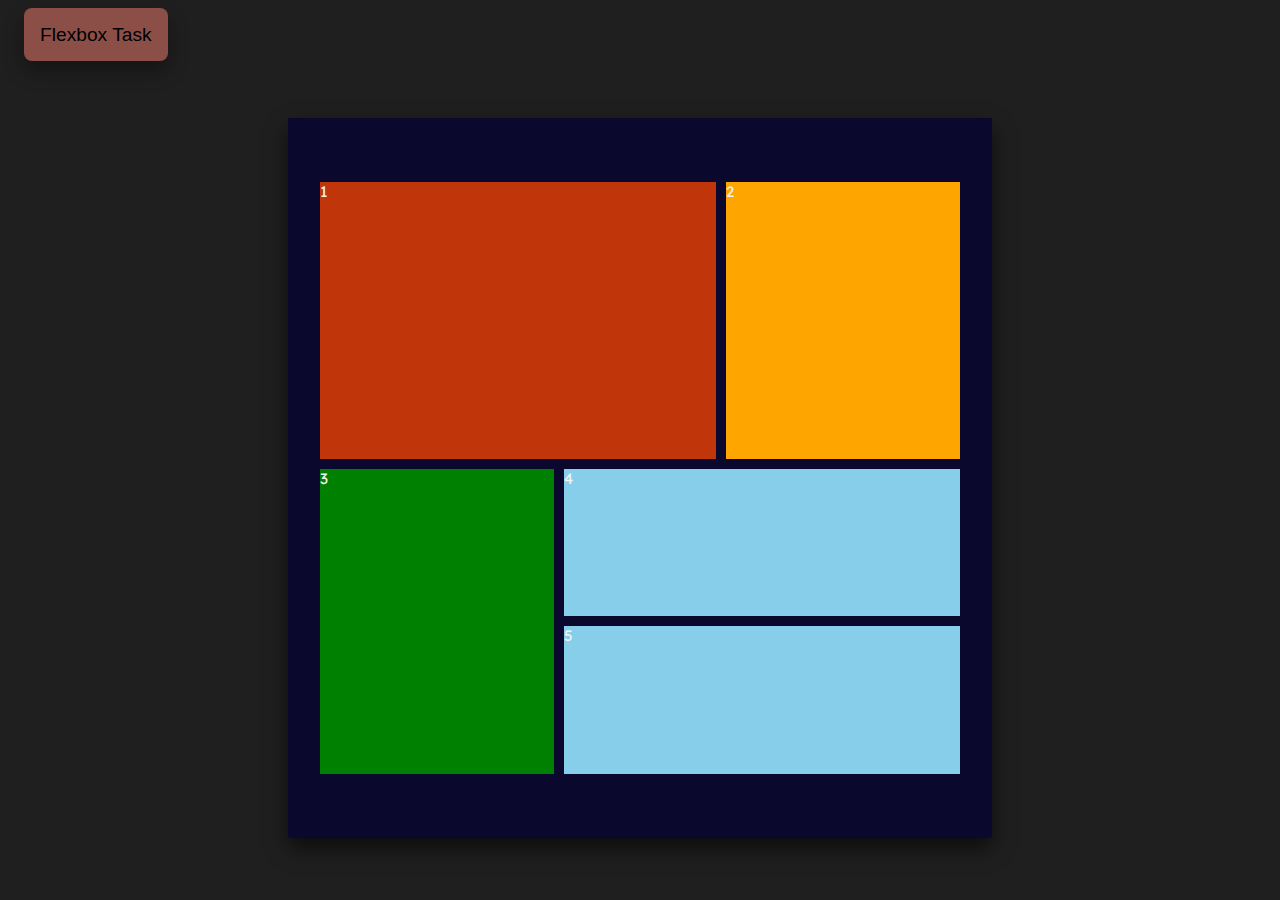
==== grid.html @ 2709fbdf "Initial commit" ====
<!DOCTYPE html>
<html lang="en">
  <head>
    <meta charset="UTF-8" />
    <meta http-equiv="X-UA-Compatible" content="IE=edge" />
    <meta name="viewport" content="width=device-width, initial-scale=1.0" />
    <title>Document</title>
    <link rel="stylesheet" href="./styles.css" />
  </head>
  <body class="grid__body">
    <header>
      <button>
        <a href="./index.html">Flexbox Task</a>
      </button>
    </header>
    <main class="grid__container">
      <div class="orange">1</div>
      <div class="yellow">2</div>
      <div class="green">3</div>
      <div class="blue_one">4</div>
      <div class="blue_two">5</div>
    </main>
  </body>
</html>
---- styles.css ----
@import url('https://fonts.googleapis.com/css2?family=Big+Shoulders+Display:wght@700&family=Lexend+Deca&display=swap');

:root {
  --bright-orange: hsl(31, 77%, 52%);
  --dark-cyan: hsl(184, 100%, 22%);
  --very-dark-cyan: hsl(179, 100%, 13%);
}

* {
  margin: 0;
  padding: 0;
  box-sizing: border-box;
}

body {
  font-family: 'Lexend Deca', sans-serif;
  font-size: 15px;
  color: hsl(0, 0%, 95%);
}

img {
  margin-bottom: 1.2rem;
}

header {
  padding: 1.5rem;
}

header button {
  animation: heartbeat 1.5s ease-in-out infinite both;
  border: none;
  font-size: 1.2rem;
  background-color: transparent;
}

header a {
  background-color: rgba(250, 128, 114, 0.5);
  text-decoration: none;
  color: black;
  border-radius: 0.5rem;
  padding: 1rem;
  box-shadow: 0 10px 20px rgba(0, 0, 0, 0.35);
  transition: all 0.4s ease;
}

h1 {
  font-family: 'Big Shoulders Display', sans-serif;
  font-size: 2rem;
  margin-bottom: 1rem;
  text-transform: uppercase;
}

p {
  color: hsla(0, 0%, 100%, 0.75);
  margin-bottom: 0.5rem;
  font-size: 1rem;
  line-height: 1.5;
  letter-spacing: -1px;
}

.btn {
  padding: 0.5rem 0.8rem;
  margin-top: 1rem;
  border-radius: 50px;
  border: 2px solid white;
  background-color: hsl(0, 0%, 95%);
  cursor: pointer;
  opacity: 0.9;
  transition: all 0.4s ease;
}

.btn:hover {
  transform: scale(1.04);
  opacity: 1;
}

.btn:active {
  transform: scale(0.96);
}

.container {
  padding: 1.5rem;
}

.card {
  padding: 1.5rem;
}

.card__sedans {
  background-color: var(--bright-orange);
  color: hsl(0, 0%, 95%);
  border-radius: 10px 10px 0 0;
  animation: slide-in-left 0.9s cubic-bezier(0.25, 0.46, 0.45, 0.94) both;
}

.card__sedans .btn {
  color: var(--bright-orange);
}

.card__SUV {
  background-color: var(--dark-cyan);
  color: hsl(0, 0%, 95%);
  animation: slide-in-top 0.9s cubic-bezier(0.25, 0.46, 0.45, 0.94) both;
}

.card__SUV .btn {
  color: var(--dark-cyan);
}

.card__luxury {
  background-color: var(--very-dark-cyan);
  color: hsl(0, 0%, 95%);
  border-radius: 0 0 10px 10px;
  animation: slide-in-right 0.9s cubic-bezier(0.25, 0.46, 0.45, 0.94) both;
}

.card__luxury .btn {
  color: var(--very-dark-cyan);
}

.btn:hover {
  background-color: transparent;
  color: hsl(0, 0%, 95%);
}

.attribution {
  font-size: 15px;
  text-align: center;
  color: black;
  margin-bottom: 1rem;
}
.attribution a {
  color: hsl(228, 45%, 44%);
}

/* GRID */
.grid__body {
  background-color: rgba(0, 0, 0, 0.877);
}

.grid__container {
  max-width: 55vw;
  margin: 3rem auto 0;
  padding: 4rem 2rem;
  min-height: 80vh;
  display: grid;
  gap: 10px;
  grid-template-areas:
    'o o o o o y y y '
    'o o o o o y y y'
    'g g g b1 b1 b1 b1 b1'
    'g g g b2 b2 b2 b2 b2';
  background-color: rgba(4, 1, 48, 0.767);
  box-shadow: 0 10px 20px rgba(0, 0, 0, 0.6);
}

.orange {
  background-color: rgba(255, 68, 0, 0.748);
  grid-area: o;
}

.orange:hover {
  background-color: rgb(255, 68, 0);
}

.yellow {
  background-color: orange;
  grid-area: y;
}

.green {
  background-color: green;
  grid-area: g;
}

.blue_one,
.blue_two {
  background-color: skyblue;
}

.blue_one {
  grid-area: b1;
}

.blue_two {
  grid-area: b2;
}

@media (min-width: 660px) {
  .container {
    display: flex;
    align-items: center;
    justify-content: center;
    min-height: 100vh;
    max-width: 900px;
    margin: auto;
  }

  .card__sedans {
    border-radius: 10px 0 0 10px;
  }

  .card__luxury {
    border-radius: 0 10px 10px 0;
  }

  .card {
    padding: 3rem;
  }

  .card h3 {
    margin-bottom: 3rem;
  }

  .card p {
    margin-bottom: 7rem;
  }
}

@media (max-width: 400px) {
  .container {
    display: flex;
    align-items: center;
    justify-content: center;
    flex-direction: column;
    padding: 1.5rem;
  }

  .card {
    padding: 3rem;
  }

  .card h3 {
    margin-bottom: 2rem;
  }

  .card p {
    margin-bottom: 5rem;
  }

  .grid__container {
    display: flex;
    flex-direction: column;
    align-items: center;
    max-width: 95vw;
    margin: 1rem auto;
  }

  .grid__container div {
    height: 10rem;
    width: 90%;
  }
}

@keyframes slide-in-top {
  0% {
    -webkit-transform: translateY(-1000px);
    transform: translateY(-1000px);
    opacity: 0;
  }
  100% {
    -webkit-transform: translateY(0);
    transform: translateY(0);
    opacity: 1;
  }
}

@keyframes slide-in-left {
  0% {
    -webkit-transform: translateX(-1000px);
    transform: translateX(-1000px);
    opacity: 0;
  }
  100% {
    -webkit-transform: translateX(0);
    transform: translateX(0);
    opacity: 1;
  }
}

@keyframes slide-in-right {
  0% {
    -webkit-transform: translateX(1000px);
    transform: translateX(1000px);
    opacity: 0;
  }
  100% {
    -webkit-transform: translateX(0);
    transform: translateX(0);
    opacity: 1;
  }
}

@keyframes heartbeat {
  from {
    -webkit-transform: scale(1);
    transform: scale(1);
    -webkit-transform-origin: center center;
    transform-origin: center center;
    -webkit-animation-timing-function: ease-out;
    animation-timing-function: ease-out;
  }
  10% {
    -webkit-transform: scale(0.91);
    transform: scale(0.91);
    -webkit-animation-timing-function: ease-in;
    animation-timing-function: ease-in;
  }
  17% {
    -webkit-transform: scale(0.98);
    transform: scale(0.98);
    -webkit-animation-timing-function: ease-out;
    animation-timing-function: ease-out;
  }
  33% {
    -webkit-transform: scale(0.87);
    transform: scale(0.87);
    -webkit-animation-timing-function: ease-in;
    animation-timing-function: ease-in;
  }
  45% {
    -webkit-transform: scale(1);
    transform: scale(1);
    -webkit-animation-timing-function: ease-out;
    animation-timing-function: ease-out;
  }
}
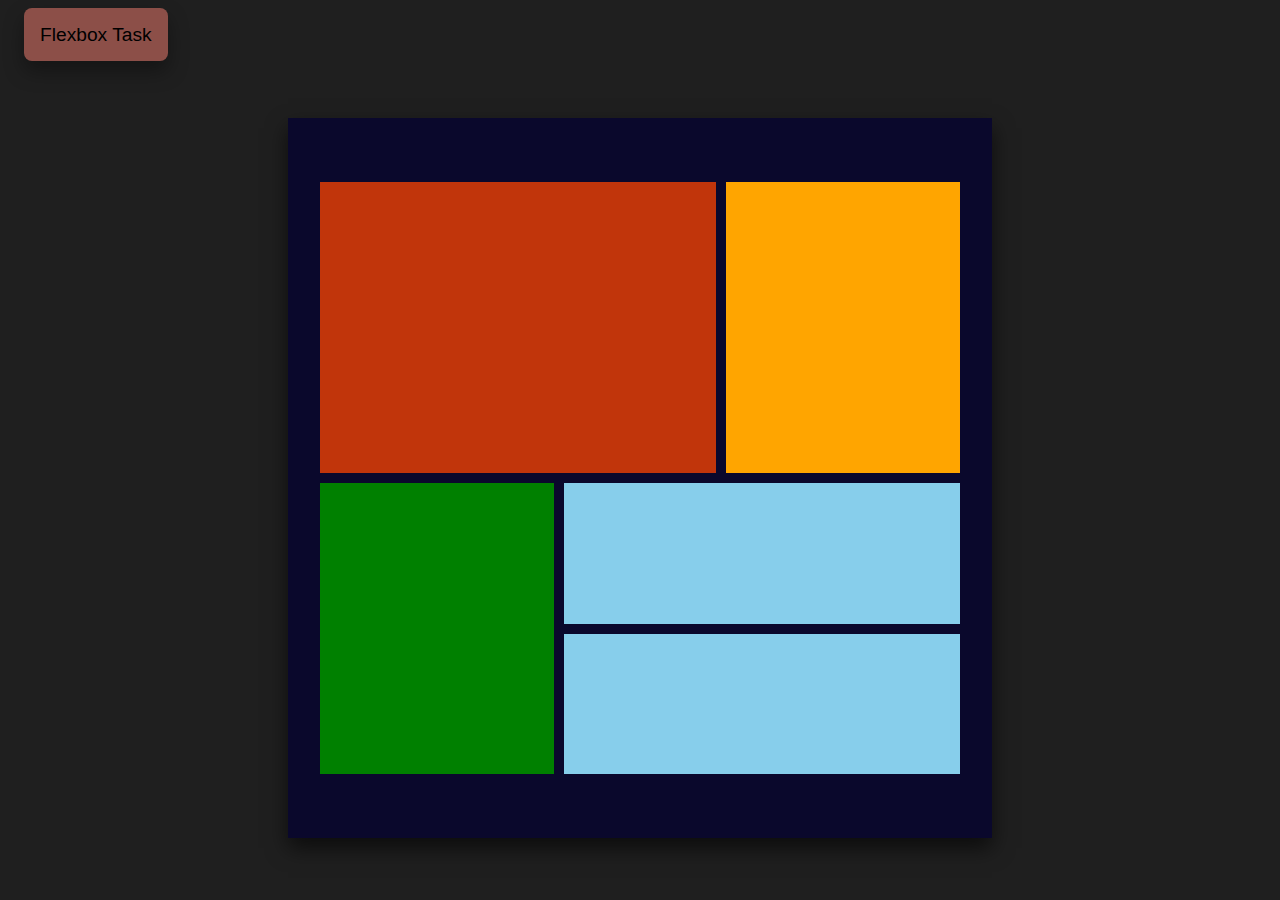
==== commit e9b49c1f: "Minor changes" ====
--- a/grid.html
+++ b/grid.html
@@ -14,11 +14,11 @@
       </button>
     </header>
     <main class="grid__container">
-      <div class="orange">1</div>
-      <div class="yellow">2</div>
-      <div class="green">3</div>
-      <div class="blue_one">4</div>
-      <div class="blue_two">5</div>
+      <div class="orange"></div>
+      <div class="yellow"></div>
+      <div class="green"></div>
+      <div class="blue_one"></div>
+      <div class="blue_two"></div>
     </main>
   </body>
 </html>
--- a/styles.css
+++ b/styles.css
@@ -129,7 +129,8 @@
   color: black;
   margin-bottom: 1rem;
 }
-.attribution a {
+
+.attribution p {
   color: hsl(228, 45%, 44%);
 }
 
